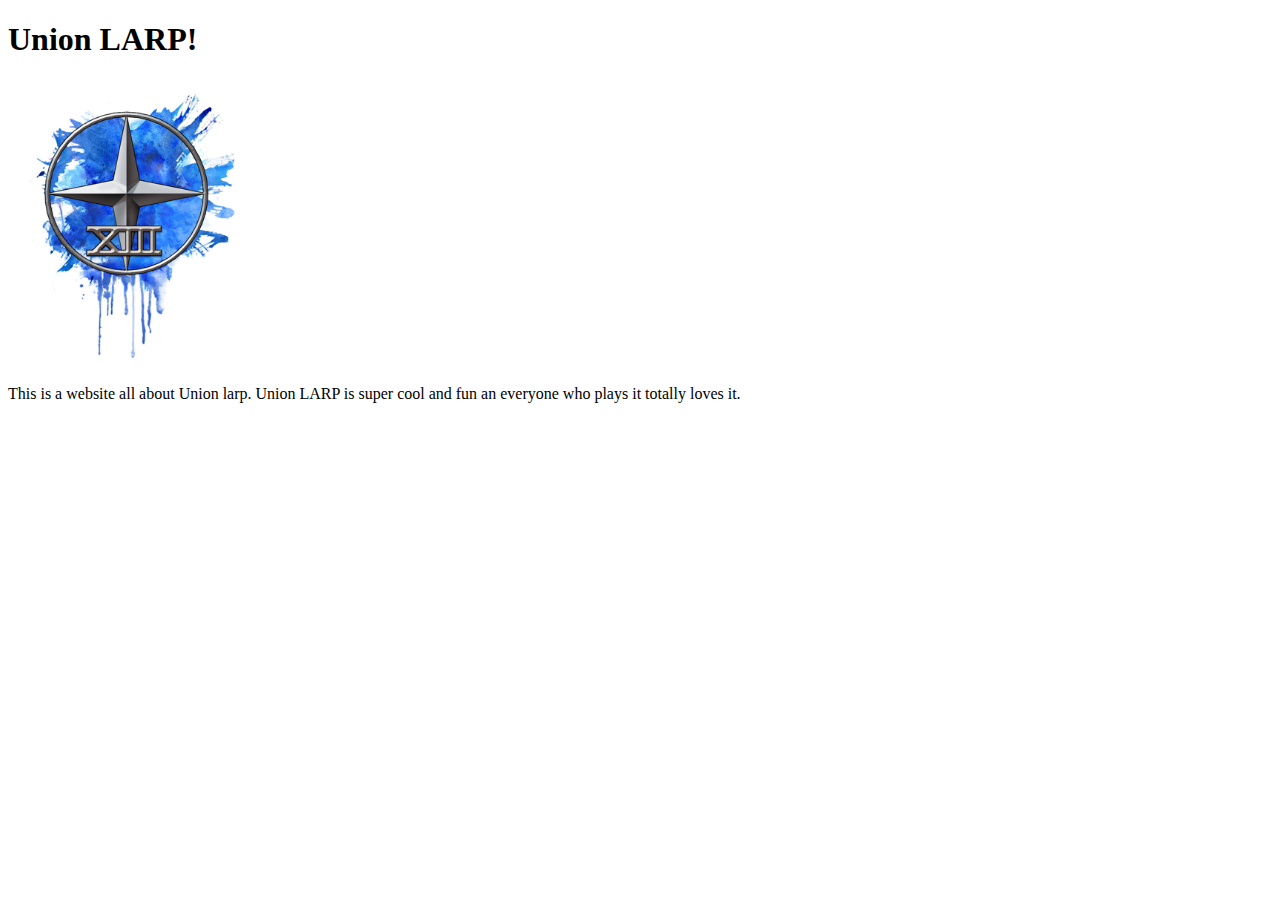
==== hobbyssite/index.html @ 33c97b93 "made home page" ====
<!DOCTYPE html>
<html lang="en">
<head>
    <meta charset="UTF-8">
    <meta name="viewport" content="width=device-width, initial-scale=1.0">
    <title>Document</title>
</head>
<body>
    <h1>Union LARP!</h1>

    <img src="union logo.png" alt="This is the union logo" height=20%; width=20%;>

    <p>This is a website all about Union larp. Union LARP is super cool and fun an everyone who plays it totally loves it.</p>
</body>
</html>
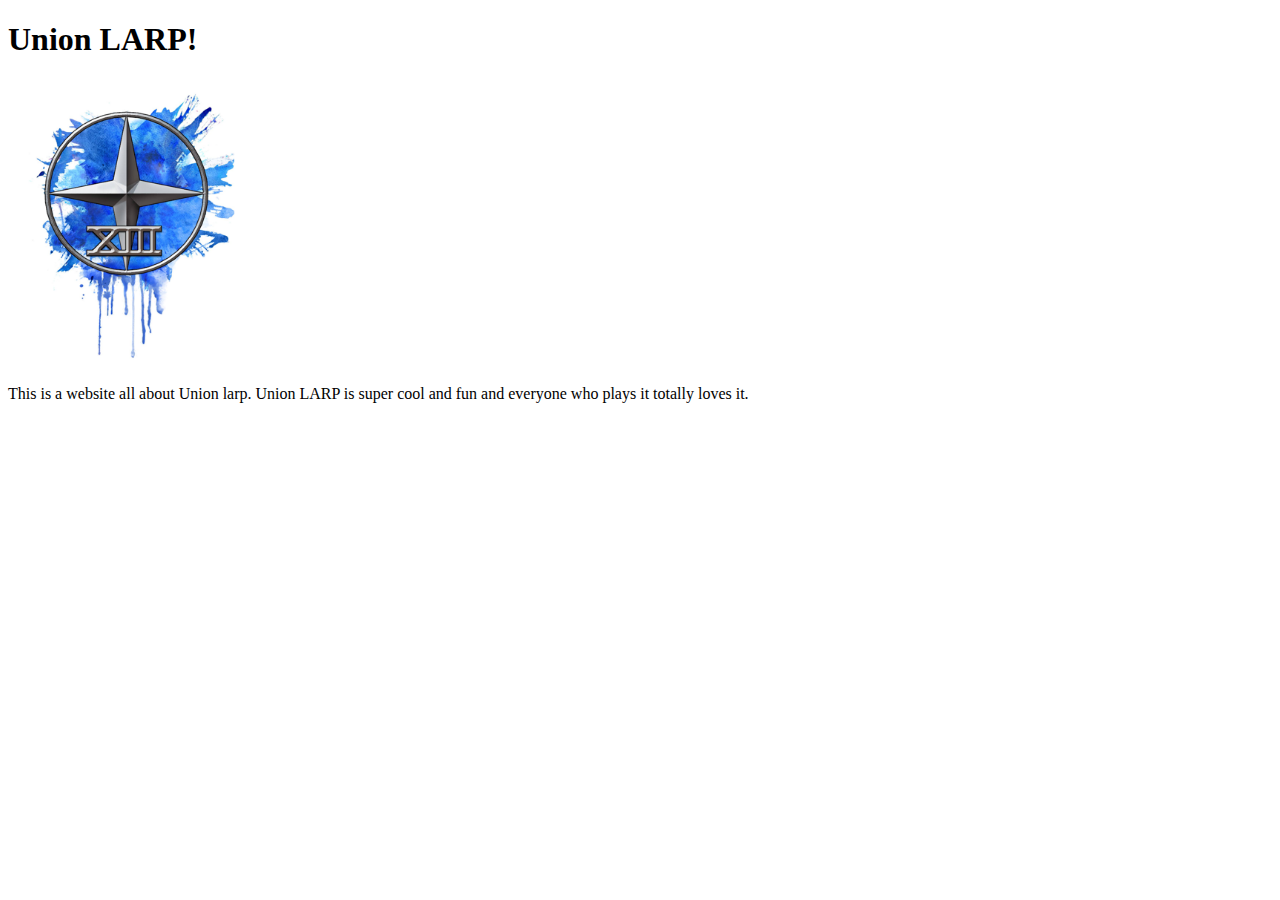
==== commit 1433539d: "more stuff for hobbysite" ====
--- a/hobbyssite/index.html
+++ b/hobbyssite/index.html
@@ -10,6 +10,6 @@
 
     <img src="union logo.png" alt="This is the union logo" height=20%; width=20%;>
 
-    <p>This is a website all about Union larp. Union LARP is super cool and fun an everyone who plays it totally loves it.</p>
+    <p>This is a website all about Union larp. Union LARP is super cool and fun and everyone who plays it totally loves it.</p>
 </body>
 </html>